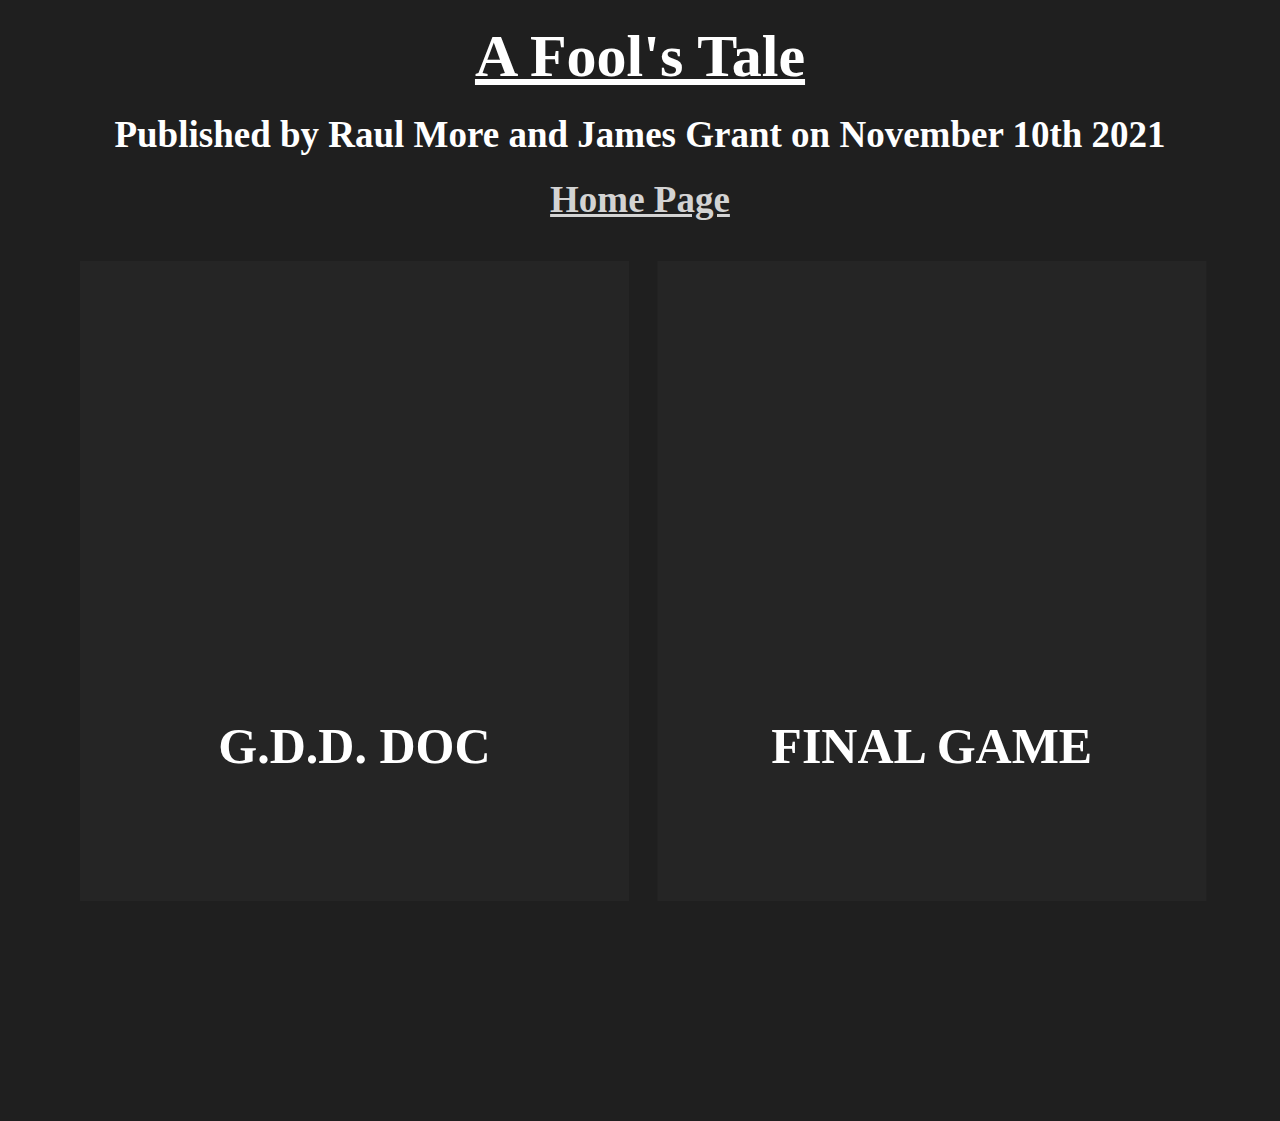
==== gdd.html @ ed886395 "Add files via upload" ====
<!DOCTYPE html>
<html lang="en">

<head>
    <meta charset="UTF-8">
    <title>Game Development Portfolio</title>
    <link rel='stylesheet' href='https://fonts.googleapis.com/css?family=Open+Sans'>
    <link rel="stylesheet" href="./style3.css">

</head>

<body>
    <br>
    <h1>A Fool's Tale</h1>
    <br>
    <h6>Published by Raul More and James Grant on November 10th 2021</h6>
    <br>
    <h6><a href="index.html">Home Page</a></h6>
    <!-- partial:index.partial.html -->
    <div class="cont s--inactive">
        <!-- cont inner start -->
        <div class="cont__inner">
            <!-- el start -->
            <div class="el">
                <div class="el__overflow">
                    <div class="el__inner">
                        <div class="el__bg"></div>
                        <div class="el__preview-cont">
                            <h2 class="el__heading">G.D.D. Doc</h2>
                        </div>
                        <div class="el__content">
                            <br>
                            <br>
                            <br>
                            <br>
                            <div class="el__text">G.D.D. Doc</div>
                            <br>
                            <br>
                            <br>
                            <br>
                            <br>
                            <br>
                            <br>
                            <br>
                            <div class="el__text">
                                <a href="https://docs.google.com/document/d/1gKvh5CCqVCWu_aK7nK7Gn_B4vUgwv56IrTs8gDUubio/edit?usp=sharing" target="_blank">
                                    <img src="https://icons.iconarchive.com/icons/mattahan/buuf/128/Web-Development-Suite-icon.png" width="280"></a>
                            </div>
                            <div class="el__close-btn"></div>
                        </div>
                    </div>
                </div>
                <div class="el__index">
                    <div class="el__index-back">^</div>
                    <div class="el__index-front">
                        <div class="el__index-overlay" data-index="^">^</div>
                    </div>
                </div>
            </div>
            <!-- el end -->
            <!-- el start -->
            <div class="el">
                <div class="el__overflow">
                    <div class="el__inner">
                        <div class="el__bg"></div>
                        <div class="el__preview-cont">
                            <h2 class="el__heading">Final Game</h2>
                        </div>
                        <div class="el__content">
                            <br>
                            <br>
                            <br>
                            <br>
                            <div class="el__text">Final Game</div>
                            <br>
                            <br>
                            <br>
                            <br>
                            <br>
                            <br>
                            <br>
                            <br>
                            <div class="el__text">
                                <a href="https://www.youtube.com/watch?v=x0yQg8kHVcI" target="_blank">
                                    <img src="https://icons.iconarchive.com/icons/mattahan/buuf/128/Desktop-Settings-icon.png" width="280"></a>
                            </div>
                            <div class="el__close-btn"></div>
                        </div>
                    </div>
                </div>
                <div class="el__index">
                    <div class="el__index-back">^</div>
                    <div class="el__index-front">
                        <div class="el__index-overlay" data-index="^">^</div>
                    </div>
                </div>
            </div>
            <!-- el end -->
            
        </div>
        <!-- cont inner end -->
    </div>
    <!-- partial -->
    <script src="./script.js"></script>

</body>

</html>
---- style3.css ----
*,
*:before,
*:after {
    box-sizing: border-box;
    margin: 0;
    padding: 0;
}

body {
    background: #1f1f1f;
    font-family: "Open Sans", Helvetica, Arial, sans-serif;
    background-image: url("https://i.pinimg.com/564x/cc/52/b3/cc52b3771c529f1be1907f765c6ce4ad.jpg");
}

.cont {
    position: relative;
    overflow: hidden;
    height: 100vh;
    padding: 40px 80px;
}

.cont__inner {
    position: relative;
    height: 100%;
}

.cont__inner:hover .el__bg:after {
    opacity: 1;
}

.el {
    position: absolute;
    width: 49%;
    height: 78%;
    background: #252525;
    transition: transform 0.6s 0.7s, width 0.7s, opacity 0.6s 0.7s, z-index 0s 1.3s;
    will-change: transform, width, opacity;
}

.el:not(.s--active) {
    cursor: pointer;
}

.el__overflow {
    overflow: hidden;
    position: relative;
    height: 100%;
}

.el__inner {
    overflow: hidden;
    position: relative;
    height: 100%;
    transition: transform 1s;
}

.cont.s--inactive .el__inner {
    transform: translate3d(0, 100%, 0);
}

.el__bg {
    position: relative;
    width: calc(100vw - 140px);
    height: 100%;
    transition: transform 0.6s 0.7s;
    will-change: transform;
}

.el__bg:before {
    content: "";
    position: absolute;
    left: 0;
    top: -5%;
    width: 100%;
    height: 110%;
    background-size: cover;
    background-position: center center;
    transition: transform 1s;
    transform: translate3d(0, 0, 0) scale(1);
}

.cont.s--inactive .el__bg:before {
    transform: translate3d(0, -100%, 0) scale(1.2);
}

.el.s--active .el__bg:before {
    transition: transform 0.8s;
}

.el__bg:after {
    content: "";
    z-index: 1;
    position: absolute;
    left: 0;
    top: 0;
    width: 100%;
    height: 100%;
    background: rgba(0, 0, 0, 0.3);
    opacity: 0;
    transition: opacity 0.5s;
}

.cont.s--el-active .el__bg:after {
    transition: opacity 0.5s 1.4s;
    opacity: 1 !important;
}

.el__preview-cont {
    z-index: 2;
    display: flex;
    justify-content: center;
    align-items: center;
    position: absolute;
    left: 0;
    top: 0;
    width: 100%;
    height: 100%;
    transition: all 0.3s 1.2s;
}

.cont.s--inactive .el__preview-cont {
    opacity: 0;
    transform: translateY(10px);
}

.cont.s--el-active .el__preview-cont {
    opacity: 0;
    transform: translateY(30px);
    transition: all 0.5s;
}

.el__heading {
    color: #fff;
    text-transform: uppercase;
    font-size: 50px;
    font-family: fantasy;
    margin-top: 330px;
}

.el__content {
    z-index: -1;
    position: absolute;
    left: 0;
    top: 0;
    width: 100%;
    height: 100%;
    padding: 30px;
    opacity: 0;
    pointer-events: none;
    transition: all 0.1s;
}

.el.s--active .el__content {
    z-index: 2;
    opacity: 1;
    pointer-events: auto;
    transition: all 0.5s 1.4s;
}

.el__text {
    text-transform: uppercase;
    font-size: 80px;
    color: white;
    text-align: center;
    font-family: fantasy
}

.el__close-btn {
    z-index: -1;
    position: absolute;
    right: 10px;
    top: 10px;
    width: 60px;
    height: 60px;
    opacity: 0;
    pointer-events: none;
    transition: all 0s 0.45s;
    cursor: pointer;
}

.el.s--active .el__close-btn {
    z-index: 5;
    opacity: 1;
    pointer-events: auto;
    transition: all 0s 1.4s;
}

.el__close-btn:before,
.el__close-btn:after {
    content: "";
    position: absolute;
    left: 0;
    top: 50%;
    width: 100%;
    height: 8px;
    margin-top: -4px;
    background: #fff;
    opacity: 0;
    transition: opacity 0s;
}

.el.s--active .el__close-btn:before,
.el.s--active .el__close-btn:after {
    opacity: 1;
}

.el__close-btn:before {
    transform: rotate(45deg) translateX(100%);
}

.el.s--active .el__close-btn:before {
    transition: all 0.3s 1.4s cubic-bezier(0.72, 0.09, 0.32, 1.57);
    transform: rotate(45deg) translateX(0);
}

.el__close-btn:after {
    transform: rotate(-45deg) translateX(100%);
}

.el.s--active .el__close-btn:after {
    transition: all 0.3s 1.55s cubic-bezier(0.72, 0.09, 0.32, 1.57);
    transform: rotate(-45deg) translateX(0);
}

.el__index {
    overflow: hidden;
    position: absolute;
    left: 0;
    bottom: -45px;
    width: 100%;
    height: 100%;
    min-height: 250px;
    text-align: center;
    font-size: 13vw;
    line-height: 0.85;
    font-weight: bold;
    transition: transform 0.5s, opacity 0.3s 1.4s;
    transform: translate3d(0, 1vw, 0);
}

.el:hover .el__index {
    transform: translate3d(0, 0, 0);
}

.cont.s--el-active .el__index {
    transition: transform 0.5s, opacity 0.3s;
    opacity: 0;
}

.el__index-back,
.el__index-front {
    position: absolute;
    left: 0;
    bottom: 0;
    width: 100%;
}

.el__index-back {
    color: #2f3840;
    opacity: 0;
    transition: opacity 0.25s 0.25s;
}

.el:hover .el__index-back {
    transition: opacity 0.25s;
    opacity: 1;
}

.el__index-overlay {
    overflow: hidden;
    position: relative;
    transform: translate3d(0, 100%, 0);
    transition: transform 0.5s 0.1s;
    color: transparent;
}

.el__index-overlay:before {
    content: attr(data-index);
    position: absolute;
    left: 0;
    bottom: 0;
    width: 100%;
    height: 100%;
    color: #fff;
    transform: translate3d(0, -100%, 0);
    transition: transform 0.5s 0.1s;
}

.el:hover .el__index-overlay {
    transform: translate3d(0, 0, 0);
}

.el:hover .el__index-overlay:before {
    transform: translate3d(0, 0, 0);
}

.el:nth-child(1) {
    transform: translate3d(0%, 0, 0);
    transform-origin: 50% 50%;
}

.cont.s--el-active .el:nth-child(1):not(.s--active) {
    transform: scale(0.5) translate3d(0%, 0, 0);
    opacity: 0;
    transition: transform 0.95s, opacity 0.95s;
}

.el:nth-child(1) .el__inner {
    transition-delay: 0s;
}

.el:nth-child(1) .el__bg {
    transform: translate3d(-35%, 0, 0);
}

.el:nth-child(1) .el__bg:before {
    transition-delay: 0s;
    background-image: url("https://cdnb.artstation.com/p/assets/images/images/013/585/403/large/yue-chen-3.jpg?1540282774");
}

.el:nth-child(2) {
    transform: translate3d(105.2083333333%, 0, 0);
    transform-origin: 155.2083333333% 50%;
}

.cont.s--el-active .el:nth-child(2):not(.s--active) {
    transform: scale(0.5) translate3d(105.2083333333%, 0, 0);
    opacity: 0;
    transition: transform 0.95s, opacity 0.95s;
}

.el:nth-child(2) .el__inner {
    transition-delay: 0.1s;
}

.el:nth-child(2) .el__bg {
    transform: translate3d(-40%, 0, 0);
}

.el:nth-child(2) .el__bg:before {
    transition-delay: 0.1s;
    background-image: url("https://cdna.artstation.com/p/assets/images/images/007/141/864/large/yue-chen-2.jpg?1503996456");
}

.el:nth-child(3) {
    transform: translate3d(210.4166666667%, 0, 0);
    transform-origin: 260.4166666667% 50%;
}

.cont.s--el-active .el:nth-child(3):not(.s--active) {
    transform: scale(0.5) translate3d(210.4166666667%, 0, 0);
    opacity: 0;
    transition: transform 0.95s, opacity 0.95s;
}

.el:nth-child(3) .el__inner {
    transition-delay: 0.2s;
}

.el:nth-child(3) .el__bg {
    transform: translate3d(-38.4%, 0, 0);
}

.el:nth-child(3) .el__bg:before {
    transition-delay: 0.2s;
    background-image: url("https://external-preview.redd.it/x2eAyvC6SM2w_kzyXvxWaUNlAKwEvLSdmHi0Ogs_dhY.jpg?auto=webp&s=13adb9ee412581dd7e04f7dd28f350734e1065c1");
}

.el:nth-child(4) {
    transform: translate3d(315.625%, 0, 0);
    transform-origin: 365.625% 50%;
}

.cont.s--el-active .el:nth-child(4):not(.s--active) {
    transform: scale(0.5) translate3d(315.625%, 0, 0);
    opacity: 0;
    transition: transform 0.95s, opacity 0.95s;
}

.el:nth-child(4) .el__inner {
    transition-delay: 0.3s;
}

.el:nth-child(4) .el__bg {
    transform: translate3d(-57.6%, 0, 0);
}

.el:nth-child(4) .el__bg:before {
    transition-delay: 0.3s;
    background-image: url("https://cdna.artstation.com/p/assets/images/images/021/811/988/large/yue-chen-asset.jpg?1573039679");
}

.el:nth-child(5) {
    transform: translate3d(420.8333333333%, 0, 0);
    transform-origin: 470.8333333333% 50%;
}

.cont.s--el-active .el:nth-child(5):not(.s--active) {
    transform: scale(0.5) translate3d(420.8333333333%, 0, 0);
    opacity: 0;
    transition: transform 0.95s, opacity 0.95s;
}

.el:nth-child(5) .el__inner {
    transition-delay: 0.4s;
}

.el:nth-child(5) .el__bg {
    transform: translate3d(-76.8%, 0, 0);
}

.el:nth-child(5) .el__bg:before {
    transition-delay: 0.4s;
    background-image: url("https://cdnb.artstation.com/p/assets/images/images/003/914/473/large/yue-chen-.jpg?1478503598");
}

.el:hover .el__bg:after {
    opacity: 0;
}

.el.s--active {
    z-index: 1;
    width: 100%;
    transform: translate3d(0, 0, 0);
    transition: transform 0.6s, width 0.7s 0.7s, z-index 0s;
}

.el.s--active .el__bg {
    transform: translate3d(0, 0, 0);
    transition: transform 0.6s;
}

.el.s--active .el__bg:before {
    transition-delay: 0.6s;
    transform: scale(1.1);
}

.icon-link {
    position: absolute;
    left: 5px;
    bottom: 5px;
    width: 32px;
}

.icon-link img {
    width: 100%;
    vertical-align: top;
}

.icon-link--twitter {
    left: auto;
    right: 5px;
}

h1 {
    color: white;
    font-size: 60px;
    text-decoration: underline;
    font-family: fantasy;
    text-align: center;
}

h6 {
    color: white;
    font-size: 37px;
    font-family: serif;
    text-align: center;
}

a {
    color: lightgray;
}
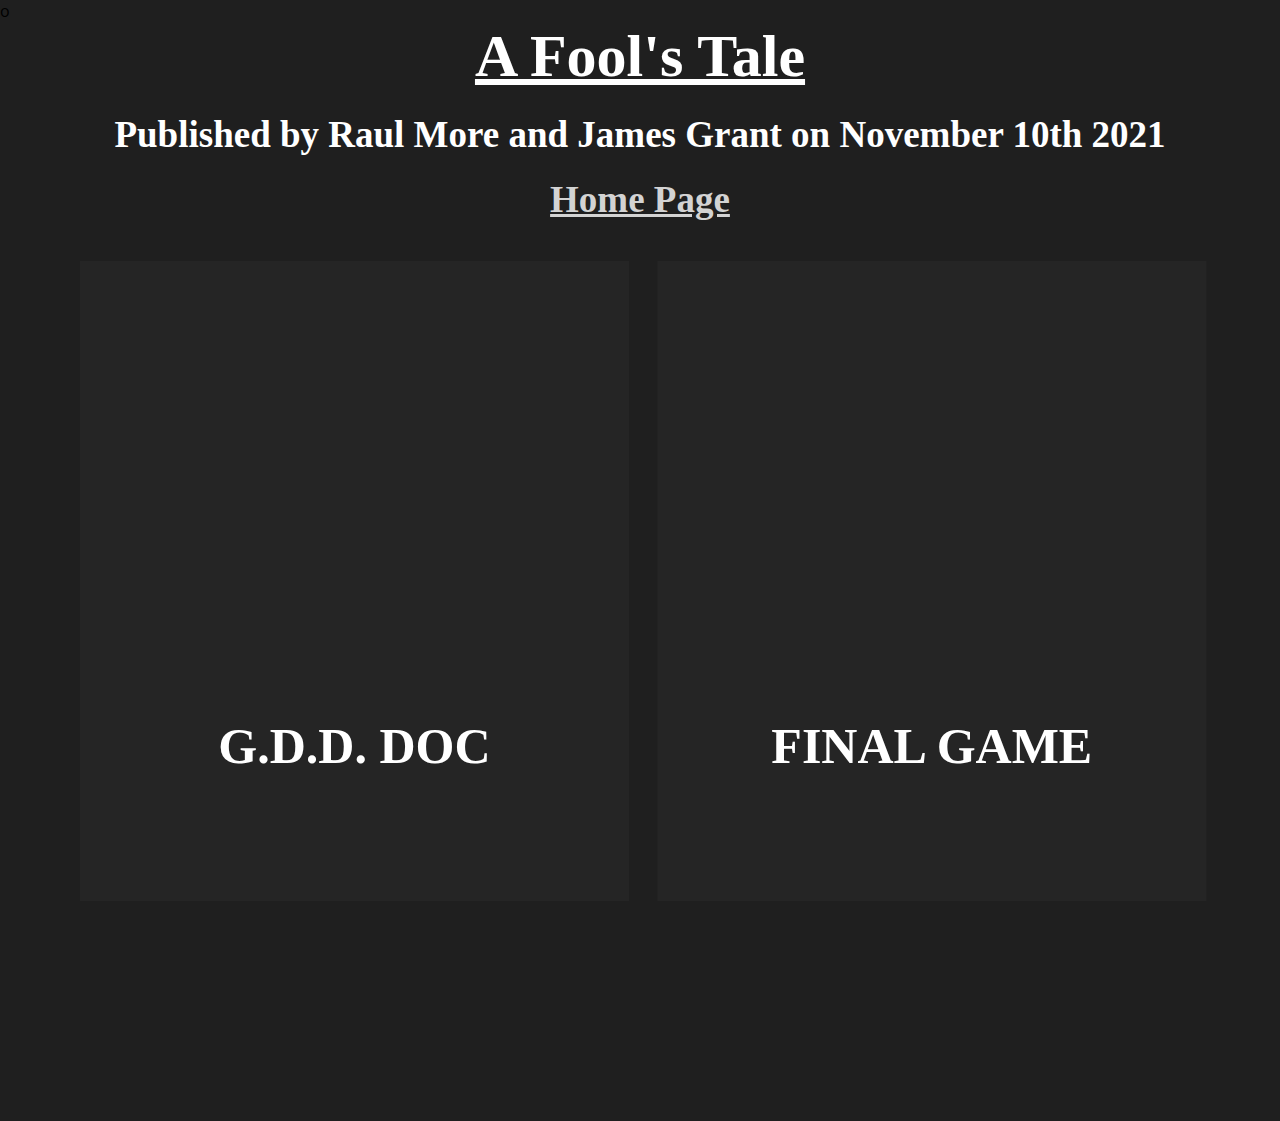
==== commit 940dda80: "Update gdd.html" ====
--- a/gdd.html
+++ b/gdd.html
@@ -1,4 +1,4 @@
-<!DOCTYPE html>
+o<!DOCTYPE html>
 <html lang="en">
 
 <head>
@@ -81,7 +81,7 @@
                             <br>
                             <br>
                             <div class="el__text">
-                                <a href="https://www.youtube.com/watch?v=x0yQg8kHVcI" target="_blank">
+                                <a href="TheFoolsJourneyFinal/TheFoolsJourney/index.html" target="_blank">
                                     <img src="https://icons.iconarchive.com/icons/mattahan/buuf/128/Desktop-Settings-icon.png" width="280"></a>
                             </div>
                             <div class="el__close-btn"></div>
